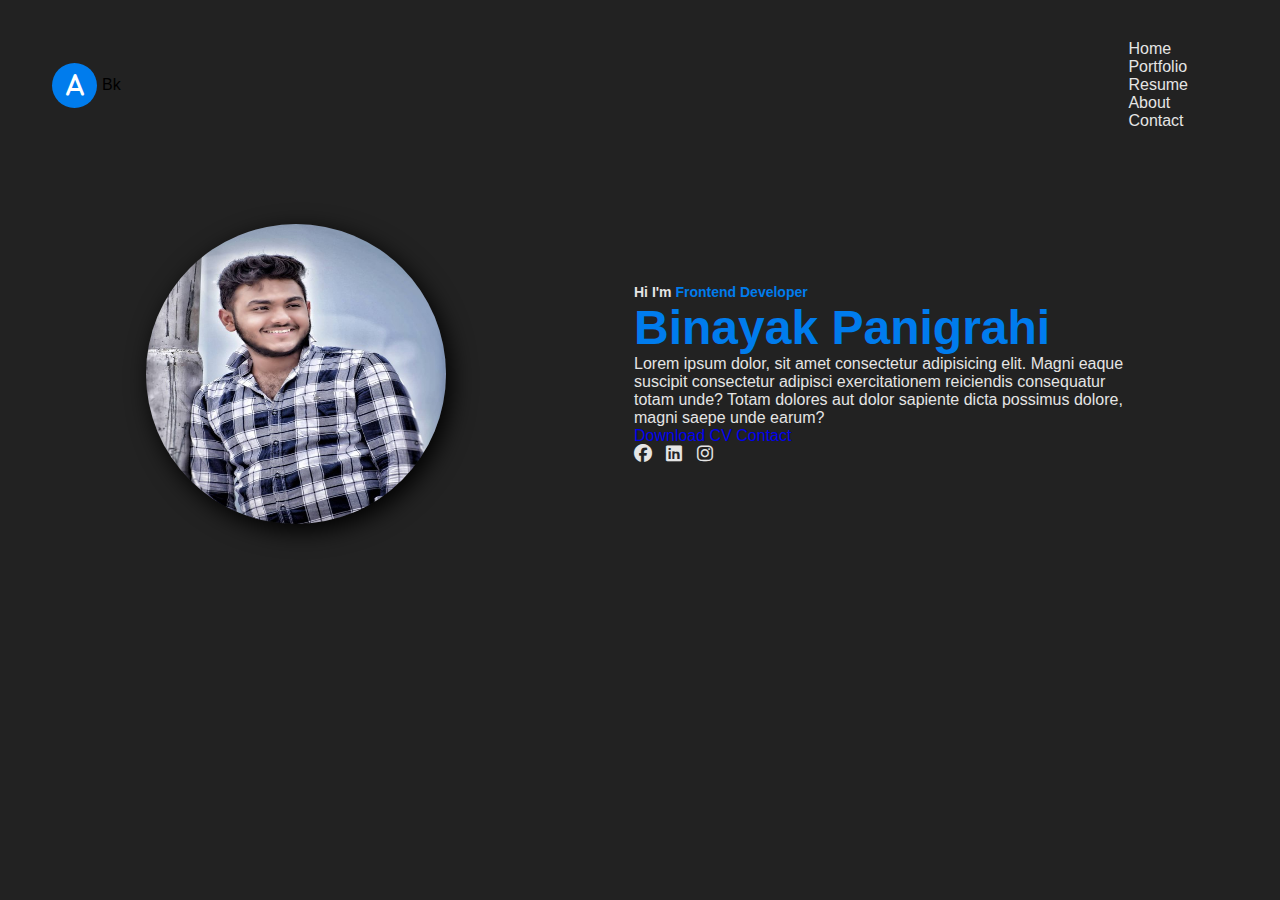
==== index.html @ b780a985 "Initial Commit" ====
<!DOCTYPE html>
<html lang="en">
<head>
    <title>Porfolio</title>
    <link rel="stylesheet" href="style.css">
    <!-- Font awesome cdn font icon css -->
    <link rel="stylesheet" href="https://cdnjs.cloudflare.com/ajax/libs/font-awesome/6.4.0/css/all.min.css">
</head>
<body background-image="url(1.jpg)">
    <div class="hero-header">
        <div class="wrapper">
            <header>
                <div class="logo">
                   <i class="fa-solid fa-a"></i> 
                    <div class="logo-text">Bk</div>
                </div>
                <nav>
                    <ul class="navlinks">
                        <li><a href="#">Home</a></li>
                        <li><a href="#">Portfolio</a></li>
                        <li><a href="#">Resume</a></li>
                        <li><a href="#">About</a></li>
                        <li><a href="#">Contact</a></li>
                    </ul>
                </nav>
            </header>
            <div class="container">
                <div class="hero-pic">
                    <img src="./1220.jpg" alt="profile pic">
                </div>
                <div class="hero-text">
                    <h5>Hi I'm <span class="">Frontend Developer</span></h5>
                    <h1>Binayak Panigrahi</h1>
                    <p>Lorem ipsum dolor, sit amet consectetur adipisicing elit. Magni eaque suscipit consectetur adipisci exercitationem reiciendis consequatur totam unde? Totam dolores aut dolor sapiente dicta possimus dolore, magni saepe unde earum?

                    </p>
                    <div class="btn.group">
                        <a href="#" class="btn active">Download CV</a>
                        <a href="#" class="btn">Contact</a>
                    </div>
                    <div class="social">
                        <a href="#"><i class="fa-brands fa-facebook"></i></a>
                        <a href="#"><i class="fa-brands fa-linkedin"></i></a>
                        <a href="#"><i class="fa-brands fa-instagram"></i></a>
                        <a href="#"><i class="fa-brands fa-pintrest"></i></a>



                    </div>
                </div>
            </div>
       </div>
     </div>
     <script>
        var togglebtn=document.querySelector(".togglebtn");
        var nav=document.querySelector(".navlinks");
        var links=document.querySelector(".navlinks li");

        togglebtn.addEventListener("click",function() {
            this.classList.toggle("click");
            nav.classList.toggle("open")
        })
     </script>
</body>
</html>
---- style.css ----
*{
   box-sizing: border-box; 
   padding: 0;
   margin: 0;
   font-family:poppins,sans-serif ;
   text-decoration: none;
}
body{
    overflow-x:hidden ;
}
.hero-header{
    width: 100%;
    height: 100%;
    min-height:  100vh;
    background: #222;
}
.wrapper{
    width: 1280px;
    max-width: 95%;
    margin: 0 auto;
    padding: 0 20px;
}
header{
    padding:40px 0 30px ;
    display: flex;
    justify-content:space-between;
    align-items: center;
    flex-wrap: wrap;
}
.logo{
    display: inline-flex;
    justify-content: center;
    align-items:center ;
}
.logo i{
    height: 45px;
    width: 45px;
    background-color: #007ced;
    border-radius: 50% ;
    color: #fff;
    font-weight: 700;
    font-size: 1.5rem;
    padding: 10px;
    margin-right: 5px;
    cursor:pointer ;
    text-align: center;

}
.logo .logo.text{
    font-size: 24px;
    font-weight: 500;
    color: #fff;
}
nav.togglebtn{
    width: 35px;
    height: 35px;
    position: absolute;
    top: 45px;
    right: 3%;
    z-index: 5;
    cursor: pointer;
    display: none;

}
nav.togglebtn span{
    display: none;
    background-color: #007ced;
    margin: 5px 0px;
    width: 100%;
    height: 3px;
    transition: 0.3s;
    transition-property: transform,opacity;
}
nav .navlinks{
    list-style-type: none;
}
nav .navlinks li a{
     color: #e5e5e5;
     margin-right: 2.5rem;
}
.container{
    display: flex;
    justify-content: space-around;
    align-items: center;
    padding-top: 4rem;
}
.container .hero-pic{
    width: 300px;
    height: 300px;
    border-radius: 50%;
    overflow: hidden;
    border: 15px #444;
    box-shadow: 5px 7px 25px rgba(0,0, 0, 5);
}
.hero-pic img{
    height: 100%;
    width: 100%;
    transition: 0.5s;
}
.hero-pic img:hover{
    transform: scale(1,2);
}
.hero-text{
    max-width: 500px;
    display: flex;
    flex-direction: column;
}
.hero-text h5{
    color: #e5e5e5;
    font-size: 14px;
}
.hero-text h5 span{
    color: #007ced;
    font-size: 14px;
}
.hero-text h1{
    color: #007ced;
    font-size: 3rem;
}
.hero-text p{
    color: #e5e5e5;
}
.btn-group{
    margin: 45px 0;
}
.btn-group .btn{
    border-color: #d5d5d5;
    color: #fff;
    background-color: #333;
    padding: 12px 25px;
    margin: 5px  0;
    margin-right: 7px;
    border-radius: 30px;
    border: 2px solid #e5e5e5;
    box-shadow: 0 10px -8px rgb(0, 0,0/ 78% );
}
.btn.active{
    border-color: #007ced;
}
.hero-text .social i{
    color: #e5e5e5;
    font-size: 18px;
    margin-right: 10px;
    transition: 0.5s;
}
.hero-text .social i:hover{
    color: #007ced;
    transform: rotate(360deg);
}

@media(max-width:930px)
{
    nav .togglebtn{
        display: initial;

    }
    .click{
        position: absolute;
        margin-top: 12px;
    }
    .click span:first-child{
        transform: rotate(-40deg);
    }
    .click span:nth-child(2){
        opacity: 0;
        margin: 0;
    }
    .click span:last-child{
        transform: rotate(-45deg);
        top: 0;
    }
    nav .navlinks{
        position: absolute;
        top: 110px;
        right: 0;
        bottom: 0;
        width: 60%;
        height: 100vh;
        background-color: #222;
        z-index: 3;
        box-shadow: 5px 13px 30px rgba(0,0, 0, 1);
        transition: 0.5s;
        padding: 25px 0px;
    }
    nav .navlinks li{
        display: block;
    }
    nav .navlinks li a{
        display: block;
        margin-bottom: 15px;
        text-align: center;
    }
    nav .navlinks.open{
        right: 0;
    }
}
@media(max-width:760px){
    .container{
        flex-direction: column;
        padding-top: 2rem;
    }
    .hero-text{
        padding: 40px 0px;
    }
}
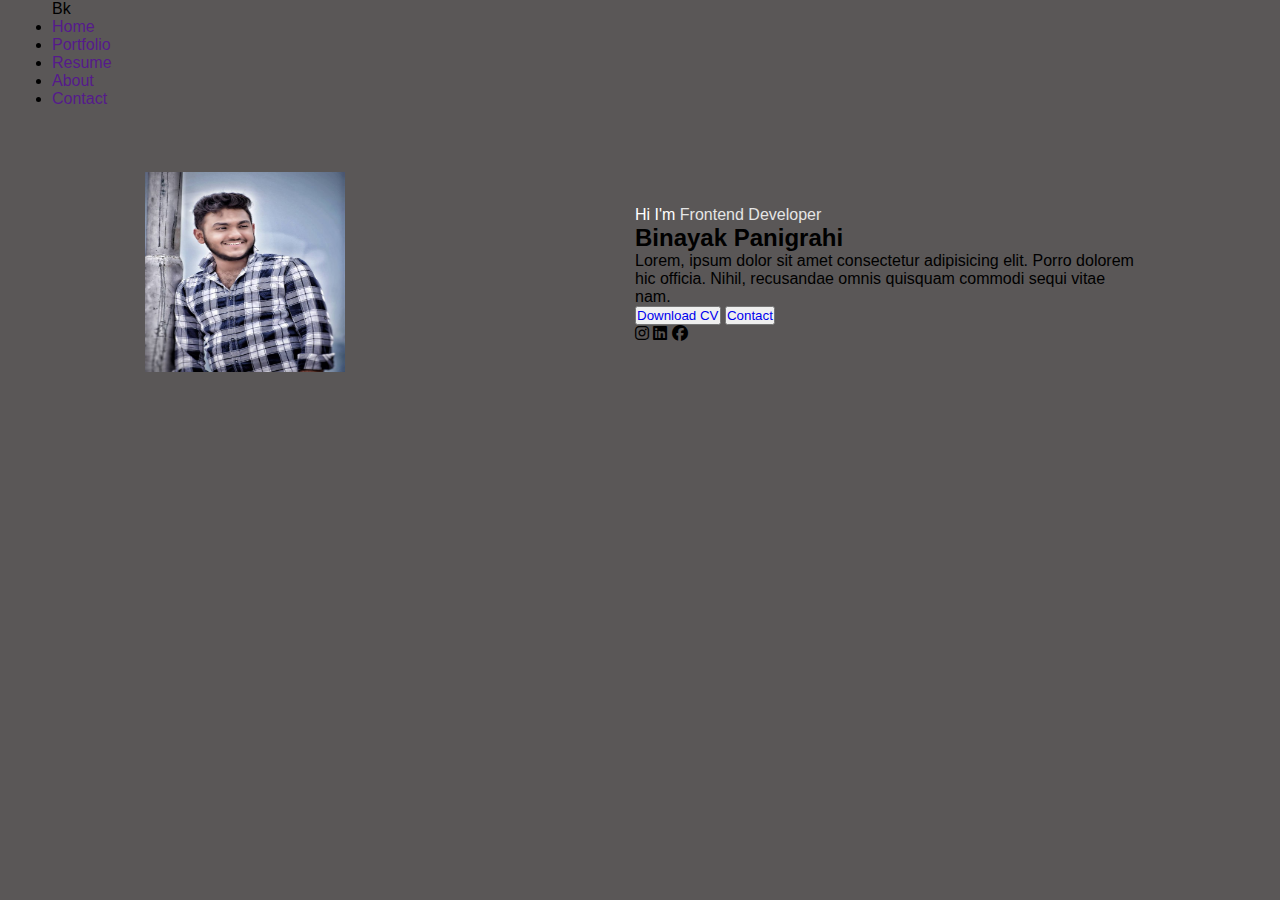
==== commit 9993b957: "Changed Older Index and Styles with new ones" ====
--- a/index.html
+++ b/index.html
@@ -1,65 +1,59 @@
 <!DOCTYPE html>
 <html lang="en">
 <head>
-    <title>Porfolio</title>
-    <link rel="stylesheet" href="style.css">
-    <!-- Font awesome cdn font icon css -->
+    <meta charset="UTF-8">
+    <meta http-equiv="X-UA-Compatible" content="IE=edge">
+    <meta name="viewport" content="width=device-width, initial-scale=1.0">
+    <title>Portfolio</title>
     <link rel="stylesheet" href="https://cdnjs.cloudflare.com/ajax/libs/font-awesome/6.4.0/css/all.min.css">
+    <link rel="stylesheet" href="style2.css">
 </head>
-<body background-image="url(1.jpg)">
-    <div class="hero-header">
+<body style="background-color: #5a5757;">
+    <!-- NAVBAR START -->
+    <nav>
         <div class="wrapper">
-            <header>
-                <div class="logo">
-                   <i class="fa-solid fa-a"></i> 
-                    <div class="logo-text">Bk</div>
-                </div>
-                <nav>
-                    <ul class="navlinks">
-                        <li><a href="#">Home</a></li>
-                        <li><a href="#">Portfolio</a></li>
-                        <li><a href="#">Resume</a></li>
-                        <li><a href="#">About</a></li>
-                        <li><a href="#">Contact</a></li>
-                    </ul>
-                </nav>
-            </header>
-            <div class="container">
-                <div class="hero-pic">
-                    <img src="./1220.jpg" alt="profile pic">
-                </div>
-                <div class="hero-text">
-                    <h5>Hi I'm <span class="">Frontend Developer</span></h5>
-                    <h1>Binayak Panigrahi</h1>
-                    <p>Lorem ipsum dolor, sit amet consectetur adipisicing elit. Magni eaque suscipit consectetur adipisci exercitationem reiciendis consequatur totam unde? Totam dolores aut dolor sapiente dicta possimus dolore, magni saepe unde earum?
+            <div class="logo">
+                <div class="logo-text">Bk</div>
+            </div>
+            <div class="nav-links">
+                <ul>
+                    <li><a href="">Home</a></li>
+                    <li><a href="">Portfolio</a></li>
+                    <li><a href="">Resume</a></li>
+                    <li><a href="">About</a></li>
+                    <li><a href="">Contact</a></li>
+                </ul>
+            </div>
+        </div>
+    </nav>
+    <!-- NAVBAR END -->
+    <!-- HERO SECTION START -->
+    <div class="container">
+        <div class="profile-img">
+            <img src="./1220.jpg" alt="portfolio-image" height="200px" width="200px">
+        </div>
+        <div class="hero-text">
+            <div class="sub-text">
+                <p><span style="color: white;">Hi I'm</span> Frontend Developer</p>
+            </div>
+            <div class="header">
+                <h2>Binayak Panigrahi</h2>
+            </div>
+            <div class="description">
+                Lorem, ipsum dolor sit amet consectetur adipisicing elit. Porro dolorem hic officia. Nihil, recusandae omnis quisquam commodi sequi vitae nam.
+            </div>
+            <div class="cta">
+                <button class="btn"><a href="./Highlight HTML.pdf" class="none"> Download CV</a></button>
+                <button class="btn" ><a href="tel:9178460953" class="none"> Contact</a></button>
+            </div>
+            <div class="social-links">
+                <i class="fa-brands fa-instagram social-icon"></i>
+                <i class="fa-brands fa-linkedin social-icon"></i>
+                <i class="fa-brands fa-facebook social-icon"></i>
+            </div>
+        </div>
+    </div>
 
-                    </p>
-                    <div class="btn.group">
-                        <a href="#" class="btn active">Download CV</a>
-                        <a href="#" class="btn">Contact</a>
-                    </div>
-                    <div class="social">
-                        <a href="#"><i class="fa-brands fa-facebook"></i></a>
-                        <a href="#"><i class="fa-brands fa-linkedin"></i></a>
-                        <a href="#"><i class="fa-brands fa-instagram"></i></a>
-                        <a href="#"><i class="fa-brands fa-pintrest"></i></a>
-
-
-
-                    </div>
-                </div>
-            </div>
-       </div>
-     </div>
-     <script>
-        var togglebtn=document.querySelector(".togglebtn");
-        var nav=document.querySelector(".navlinks");
-        var links=document.querySelector(".navlinks li");
-
-        togglebtn.addEventListener("click",function() {
-            this.classList.toggle("click");
-            nav.classList.toggle("open")
-        })
-     </script>
+    <!-- HERO SECTION END -->
 </body>
 </html>--- a/style2.css
+++ b/style2.css
@@ -0,0 +1,205 @@
+*{
+   box-sizing: border-box; 
+   padding: 0;
+   margin: 0;
+   font-family:poppins,sans-serif ;
+   text-decoration: none;
+}
+body{
+    overflow-x:hidden ;
+}
+.hero-header{
+    width: 100%;
+    height: 100%;
+    min-height:  100vh;
+    background: #222;
+}
+.wrapper{
+    width: 1280px;
+    max-width: 95%;
+    margin: 0 auto;
+    padding: 0 20px;
+}
+header{
+    padding:40px 0 30px ;
+    display: flex;
+    justify-content:space-between;
+    align-items: center;
+    flex-wrap: wrap;
+}
+.logo{
+    display: inline-flex;
+    justify-content: center;
+    align-items:center ;
+}
+.logo i{
+    height: 45px;
+    width: 45px;
+    background-color: #007ced;
+    border-radius: 50% ;
+    color: #fff;
+    font-weight: 700;
+    font-size: 1.5rem;
+    padding: 10px;
+    margin-right: 5px;
+    cursor:pointer ;
+    text-align: center;
+
+}
+.logo .logo.text{
+    font-size: 24px;
+    font-weight: 500;
+    color: #fff;
+}
+nav.togglebtn{
+    width: 35px;
+    height: 35px;
+    position: absolute;
+    top: 45px;
+    right: 3%;
+    z-index: 5;
+    cursor: pointer;
+    display: none;
+
+}
+nav.togglebtn span{
+    display: none;
+    background-color: #007ced;
+    margin: 5px 0px;
+    width: 100%;
+    height: 3px;
+    transition: 0.3s;
+    transition-property: transform,opacity;
+}
+nav .navlinks{
+    list-style-type: none;
+}
+nav .navlinks li a{
+     color: #e5e5e5;
+     margin-right: 2.5rem;
+}
+.container{
+    display: flex;
+    justify-content: space-around;
+    align-items: center;
+    padding-top: 4rem;
+}
+.container .hero-pic{
+    width: 300px;
+    height: 300px;
+    border-radius: 50%;
+    overflow: hidden;
+    border: 15px #444;
+    box-shadow: 5px 7px 25px rgba(0,0, 0, 5);
+}
+.hero-pic img{
+    height: 100%;
+    width: 100%;
+    transition: 0.5s;
+}
+.hero-pic img:hover{
+    transform: scale(1,2);
+}
+.hero-text{
+    max-width: 500px;
+    display: flex;
+    flex-direction: column;
+}
+.hero-text h5{
+    color: #e5e5e5;
+    font-size: 14px;
+}
+.hero-text h5 span{
+    color: #007ced;
+    font-size: 14px;
+}
+.hero-text h1{
+    color: #007ced;
+    font-size: 3rem;
+}
+.hero-text p{
+    color: #e5e5e5;
+}
+.btn-group{
+    margin: 45px 0;
+}
+.btn-group .btn{
+    border-color: #d5d5d5;
+    color: #fff;
+    background-color: #333;
+    padding: 12px 25px;
+    margin: 5px  0;
+    margin-right: 7px;
+    border-radius: 30px;
+    border: 2px solid #e5e5e5;
+    box-shadow: 0 10px -8px rgb(0, 0,0/ 78% );
+}
+.btn.active{
+    border-color: #007ced;
+}
+.hero-text .social i{
+    color: #e5e5e5;
+    font-size: 18px;
+    margin-right: 10px;
+    transition: 0.5s;
+}
+.hero-text .social i:hover{
+    color: #007ced;
+    transform: rotate(360deg);
+}
+
+@media(max-width:930px)
+{
+    nav .togglebtn{
+        display: initial;
+
+    }
+    .click{
+        position: absolute;
+        margin-top: 12px;
+    }
+    .click span:first-child{
+        transform: rotate(-40deg);
+    }
+    .click span:nth-child(2){
+        opacity: 0;
+        margin: 0;
+    }
+    .click span:last-child{
+        transform: rotate(-45deg);
+        top: 0;
+    }
+    nav .navlinks{
+        position: absolute;
+        top: 110px;
+        right: 0;
+        bottom: 0;
+        width: 60%;
+        height: 100vh;
+        background-color: #222;
+        z-index: 3;
+        box-shadow: 5px 13px 30px rgba(0,0, 0, 1);
+        transition: 0.5s;
+        padding: 25px 0px;
+    }
+    nav .navlinks li{
+        display: block;
+    }
+    nav .navlinks li a{
+        display: block;
+        margin-bottom: 15px;
+        text-align: center;
+    }
+    nav .navlinks.open{
+        right: 0;
+    }
+}
+@media(max-width:760px){
+    .container{
+        flex-direction: column;
+        padding-top: 2rem;
+    }
+    .hero-text{
+        padding: 40px 0px;
+    }
+}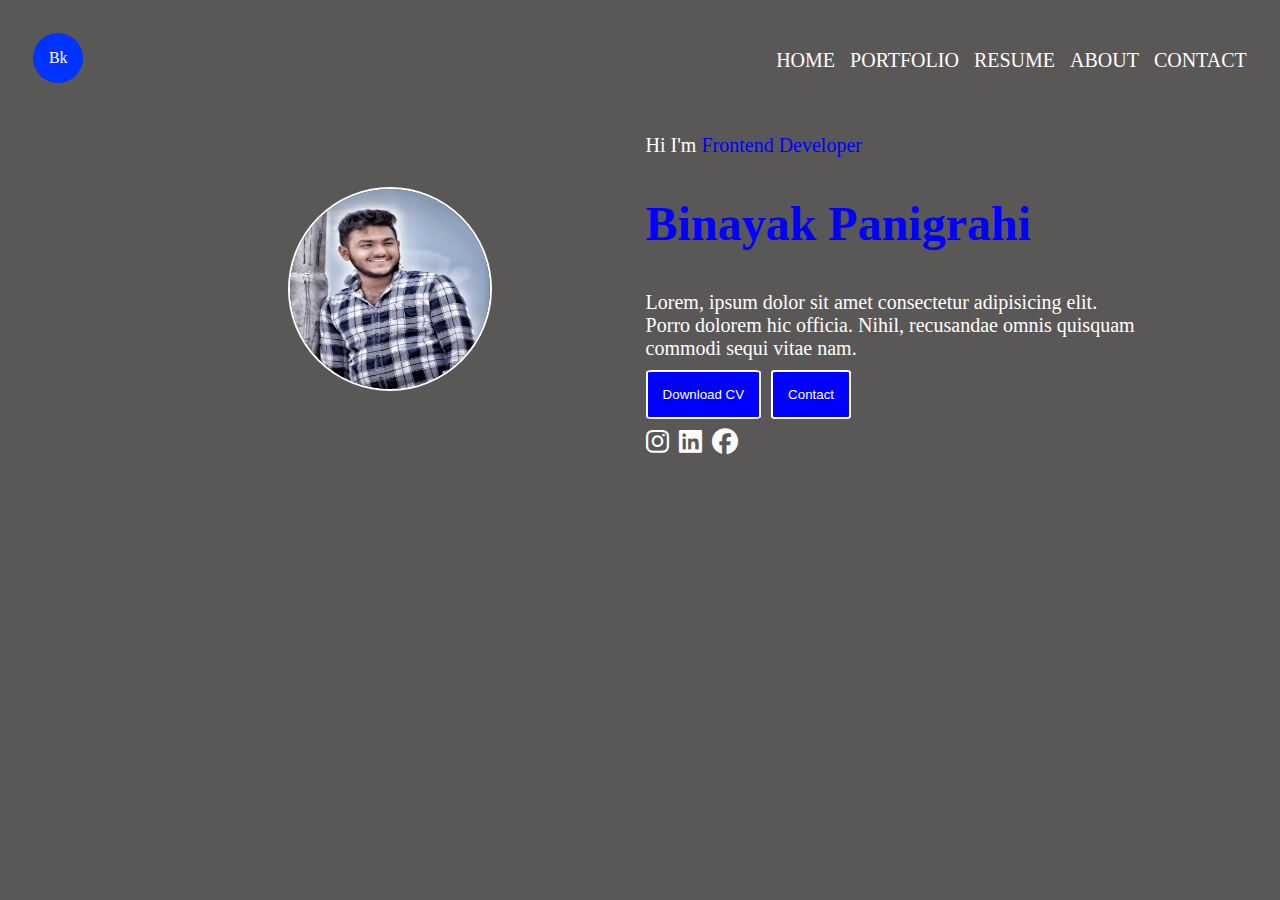
==== commit 7ddd27ce: "Update index.html" ====
--- a/index.html
+++ b/index.html
@@ -6,7 +6,7 @@
     <meta name="viewport" content="width=device-width, initial-scale=1.0">
     <title>Portfolio</title>
     <link rel="stylesheet" href="https://cdnjs.cloudflare.com/ajax/libs/font-awesome/6.4.0/css/all.min.css">
-    <link rel="stylesheet" href="style2.css">
+    <link rel="stylesheet" href="style.css">
 </head>
 <body style="background-color: #5a5757;">
     <!-- NAVBAR START -->
@@ -56,4 +56,4 @@
 
     <!-- HERO SECTION END -->
 </body>
-</html>+</html>
--- a/style.css
+++ b/style.css
@@ -0,0 +1,101 @@
+.wrapper{
+    display: flex;
+    justify-content: space-between;
+    padding: 2%;
+}
+
+.logo{
+    display: flex;
+    justify-content: center;
+    align-items: center;
+    height: 50px;
+    width: 50px;
+    background-color: rgb(0, 51, 255);
+    border-radius: 50%;
+    color:white;
+}
+.nav-links ul{
+    display: flex;
+    list-style: none;
+}
+.nav-links ul li{
+    margin-left:15px;
+    font-size: 20px;
+}
+.nav-links ul li a{
+    text-decoration: none;
+    color: white;
+    text-transform: uppercase;
+}
+.nav-links ul li a:hover{
+    cursor: pointer;
+}
+.container{
+    display: flex;
+    width: 80%;
+    /* align-self: center; */
+    align-items: center;
+    margin: 0 auto;
+    justify-content: space-between;
+}
+.profile-img{
+    display: flex;
+    margin: 0 auto;
+}
+img{
+    border-radius: 50%;
+}
+.profile-img{
+    border: 2px solid white;
+    border-radius: 50%;
+}
+.sub-text{
+    color:blue;
+    font-size: 20px;
+}
+.header{
+    font-size: 32px;
+    margin:0;
+    padding:0;
+    color:blue;
+}
+.description{
+    word-wrap: break-word;
+    width: 500px;
+    margin: 2% 0;
+    font-size: 20px;
+    color: white;
+}
+.btn {
+    padding: 3%;
+    background-color: blue;
+    border: 2px solid white;
+    border-radius: 5%;
+}
+.btn a{
+    color: white;
+    text-decoration: none;
+}
+.cta{
+    display: flex;
+    justify-content: flex-start;
+    gap:10px;
+}
+.btn:hover{
+    background-color: rgb(113, 113, 210);
+}
+.social-links{
+    display: flex;
+    gap:10px;
+    margin: 2% 0;
+}
+.social-icon{
+    color: white;
+    /* background-color: white; */
+    font-size: 26px;
+    cursor: pointer;
+    transition: all 1s ease-in;
+}
+.social-icon:hover{
+    transform: rotate(360deg);
+}
